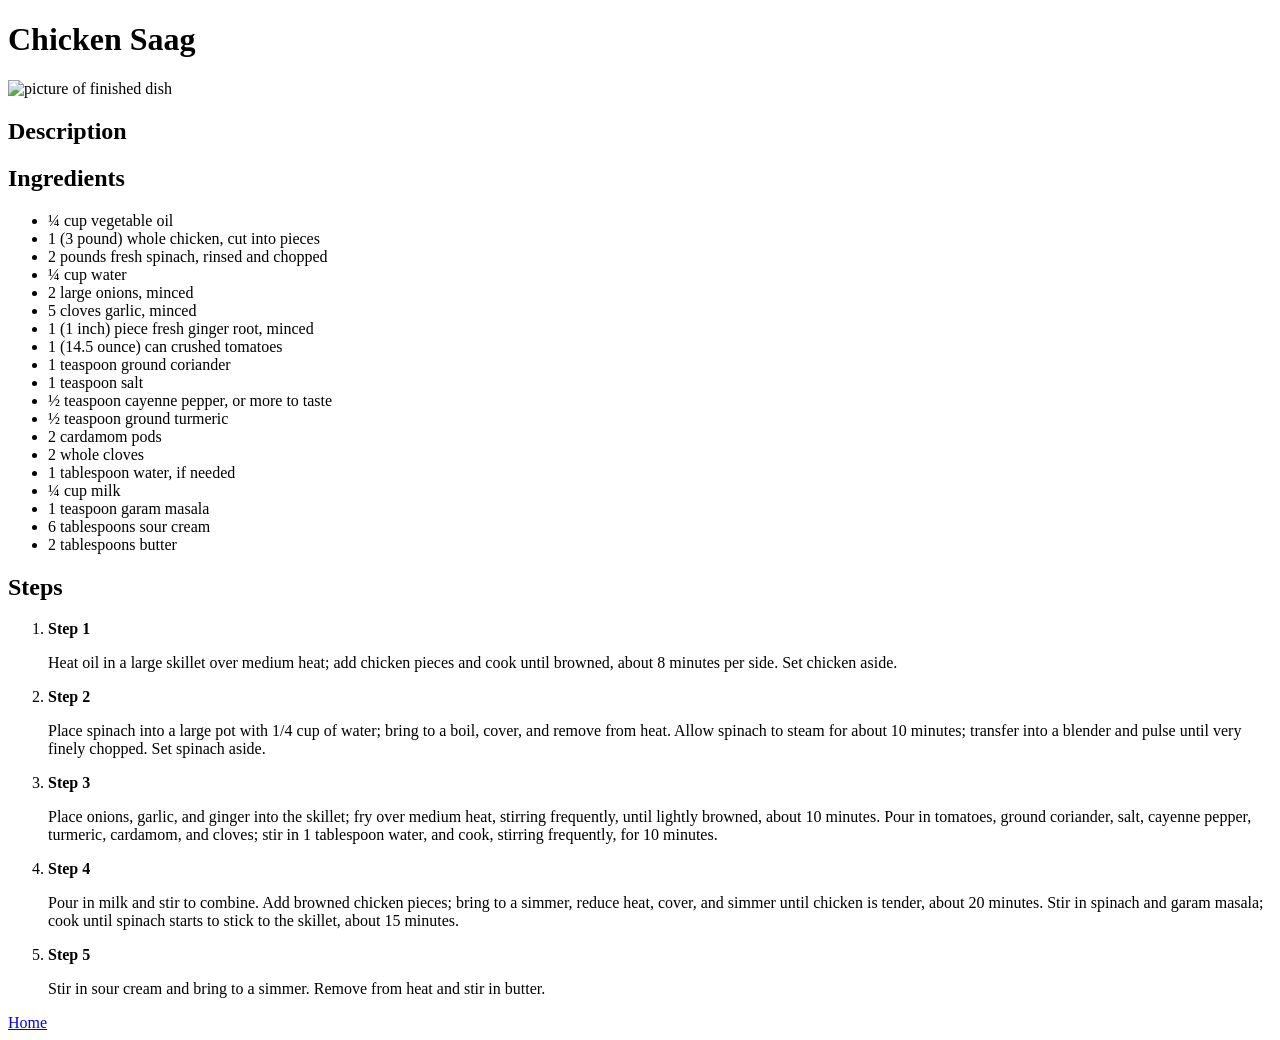
==== recipes/chicken-saag.html @ 8580e550 "Replace heading tags with <strong> inside list items to improve semantic structure and maintain prop" ====
<!DOCTYPE html>
<html lang="en">
<head>
    <meta charset="UTF-8">
    <meta name="viewport" content="width=device-width, initial-scale=1.0">
    <title>Document</title>
</head>
<body>
    <h1>Chicken Saag</h1>
    <img src="./images/chicken-saag.webp" alt="picture of finished dish" height="350" width="350">
    <h2>Description</h2>
    <p></p>
    <h2>Ingredients</h2>
    <ul>
        <li>¼ cup vegetable oil</li>
        <li>1 (3 pound) whole chicken, cut into pieces</li>
        <li>2 pounds fresh spinach, rinsed and chopped</li>
        <li>¼ cup water</li>
        <li>2 large onions, minced</li>
        <li>5 cloves garlic, minced</li>
        <li>1 (1 inch) piece fresh ginger root, minced</li>
        <li>1 (14.5 ounce) can crushed tomatoes</li>
        <li>1 teaspoon ground coriander</li>
        <li>1 teaspoon salt</li>
        <li>½ teaspoon cayenne pepper, or more to taste</li>
        <li>½ teaspoon ground turmeric</li>
        <li>2 cardamom pods</li>
        <li>2 whole cloves</li>
        <li>1 tablespoon water, if needed</li>
        <li>¼ cup milk</li>
        <li>1 teaspoon garam masala</li>
        <li>6 tablespoons sour cream</li>
        <li>2 tablespoons butter</li>
    </ul>
    <h2>Steps</h2>
    <ol>
    <li>
        <strong>Step 1</strong>
        <p>Heat oil in a large skillet over medium heat; add chicken pieces and cook until browned, about 8 minutes per side. Set chicken aside.</p>
    </li>
    <li>
        <strong>Step 2</strong>
        <p>Place spinach into a large pot with 1/4 cup of water; bring to a boil, cover, and remove from heat. Allow spinach to steam for about 10 minutes; transfer into a blender and pulse until very finely chopped. Set spinach aside.</p>
    </li>    
    <li>
        <strong>Step 3</strong>
        <p>Place onions, garlic, and ginger into the skillet; fry over medium heat, stirring frequently, until lightly browned, about 10 minutes. Pour in tomatoes, ground coriander, salt, cayenne pepper, turmeric, cardamom, and cloves; stir in 1 tablespoon water, and cook, stirring frequently, for 10 minutes.</p>
    </li>
    <li>
        <strong>Step 4</strong>
        <p>Pour in milk and stir to combine. Add browned chicken pieces; bring to a simmer, reduce heat, cover, and simmer until chicken is tender, about 20 minutes. Stir in spinach and garam masala; cook until spinach starts to stick to the skillet, about 15 minutes.</p>
    </li>
    <li>
        <strong>Step 5</strong>
        <p>Stir in sour cream and bring to a simmer. Remove from heat and stir in butter.</p>
    </li>
    </ol>
    <a href="../index.html" rel="noreferrer">Home</a>
</body>
</html>
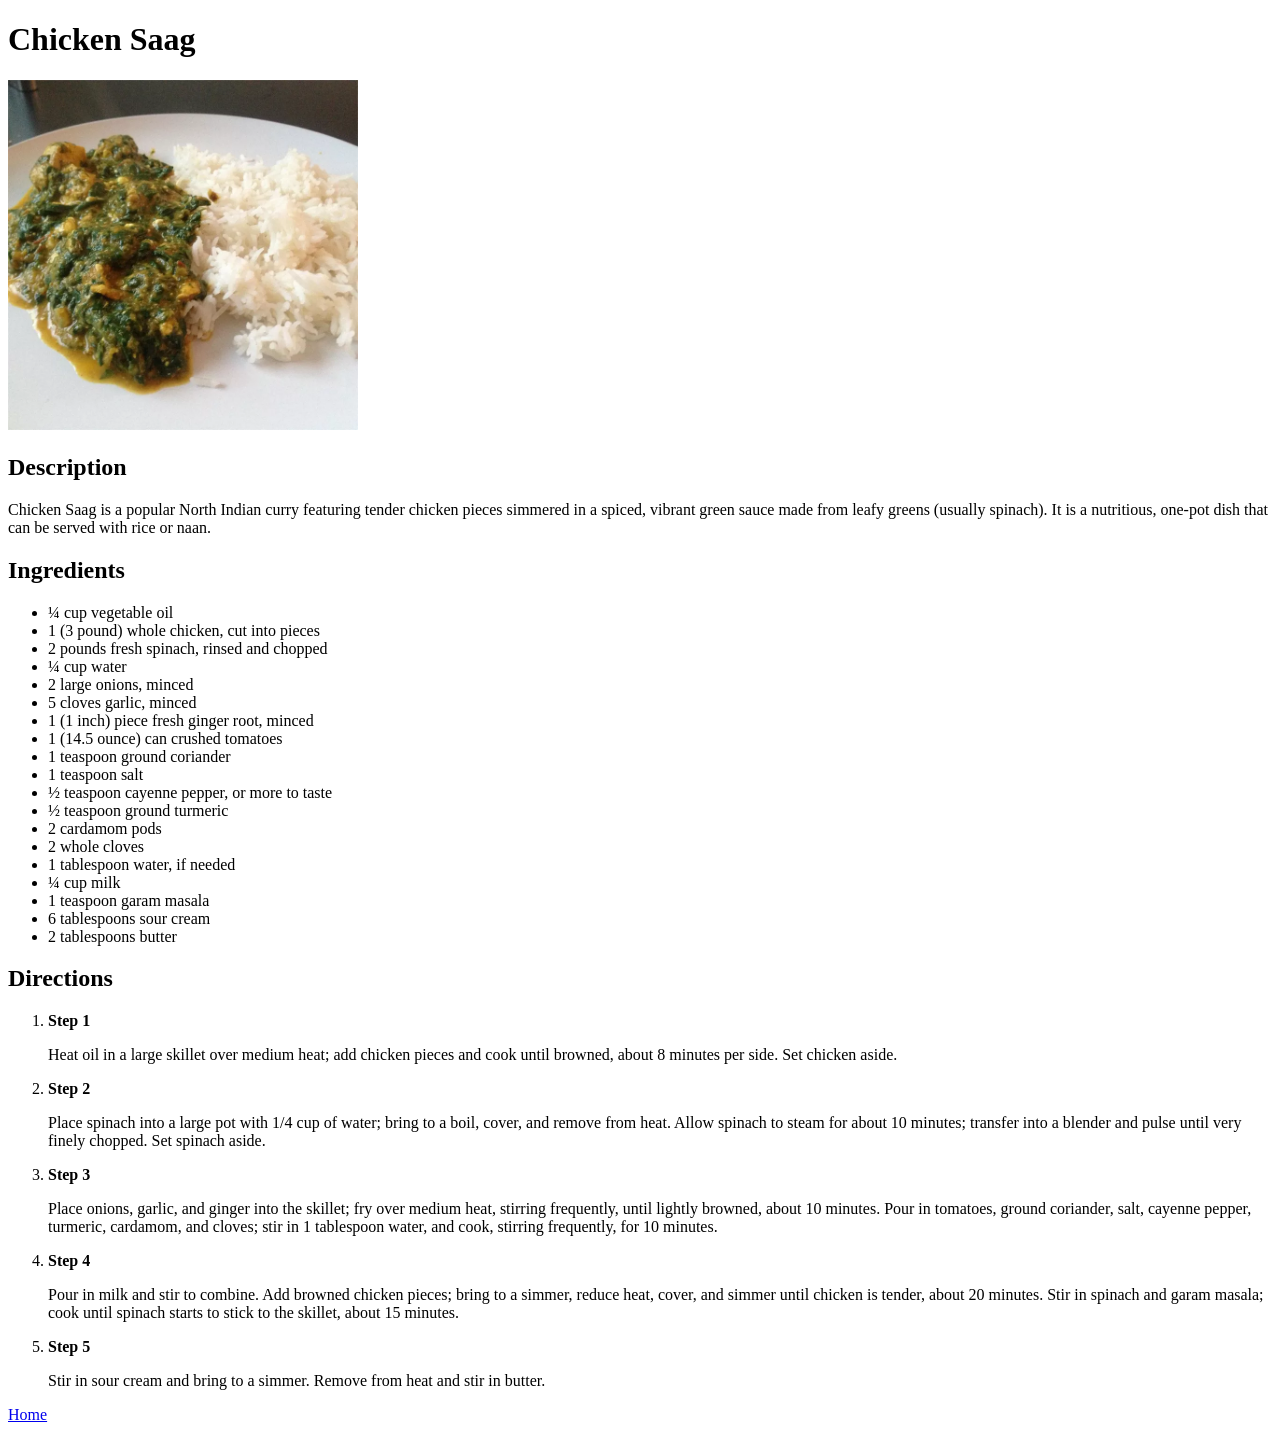
==== commit 9410e615: "Add recipe pages and images" ====
--- a/recipes/chicken-saag.html
+++ b/recipes/chicken-saag.html
@@ -3,13 +3,13 @@
 <head>
     <meta charset="UTF-8">
     <meta name="viewport" content="width=device-width, initial-scale=1.0">
-    <title>Document</title>
+    <title>Odin Recipes-Chicken Saag</title>
 </head>
 <body>
     <h1>Chicken Saag</h1>
     <img src="./images/chicken-saag.webp" alt="picture of finished dish" height="350" width="350">
     <h2>Description</h2>
-    <p></p>
+    <p>Chicken Saag is a popular North Indian curry featuring tender chicken pieces simmered in a spiced, vibrant green sauce made from leafy greens (usually spinach). It is a nutritious, one-pot dish that can be served with rice or naan. </p>
     <h2>Ingredients</h2>
     <ul>
         <li>¼ cup vegetable oil</li>
@@ -32,7 +32,7 @@
         <li>6 tablespoons sour cream</li>
         <li>2 tablespoons butter</li>
     </ul>
-    <h2>Steps</h2>
+    <h2>Directions</h2>
     <ol>
     <li>
         <strong>Step 1</strong>
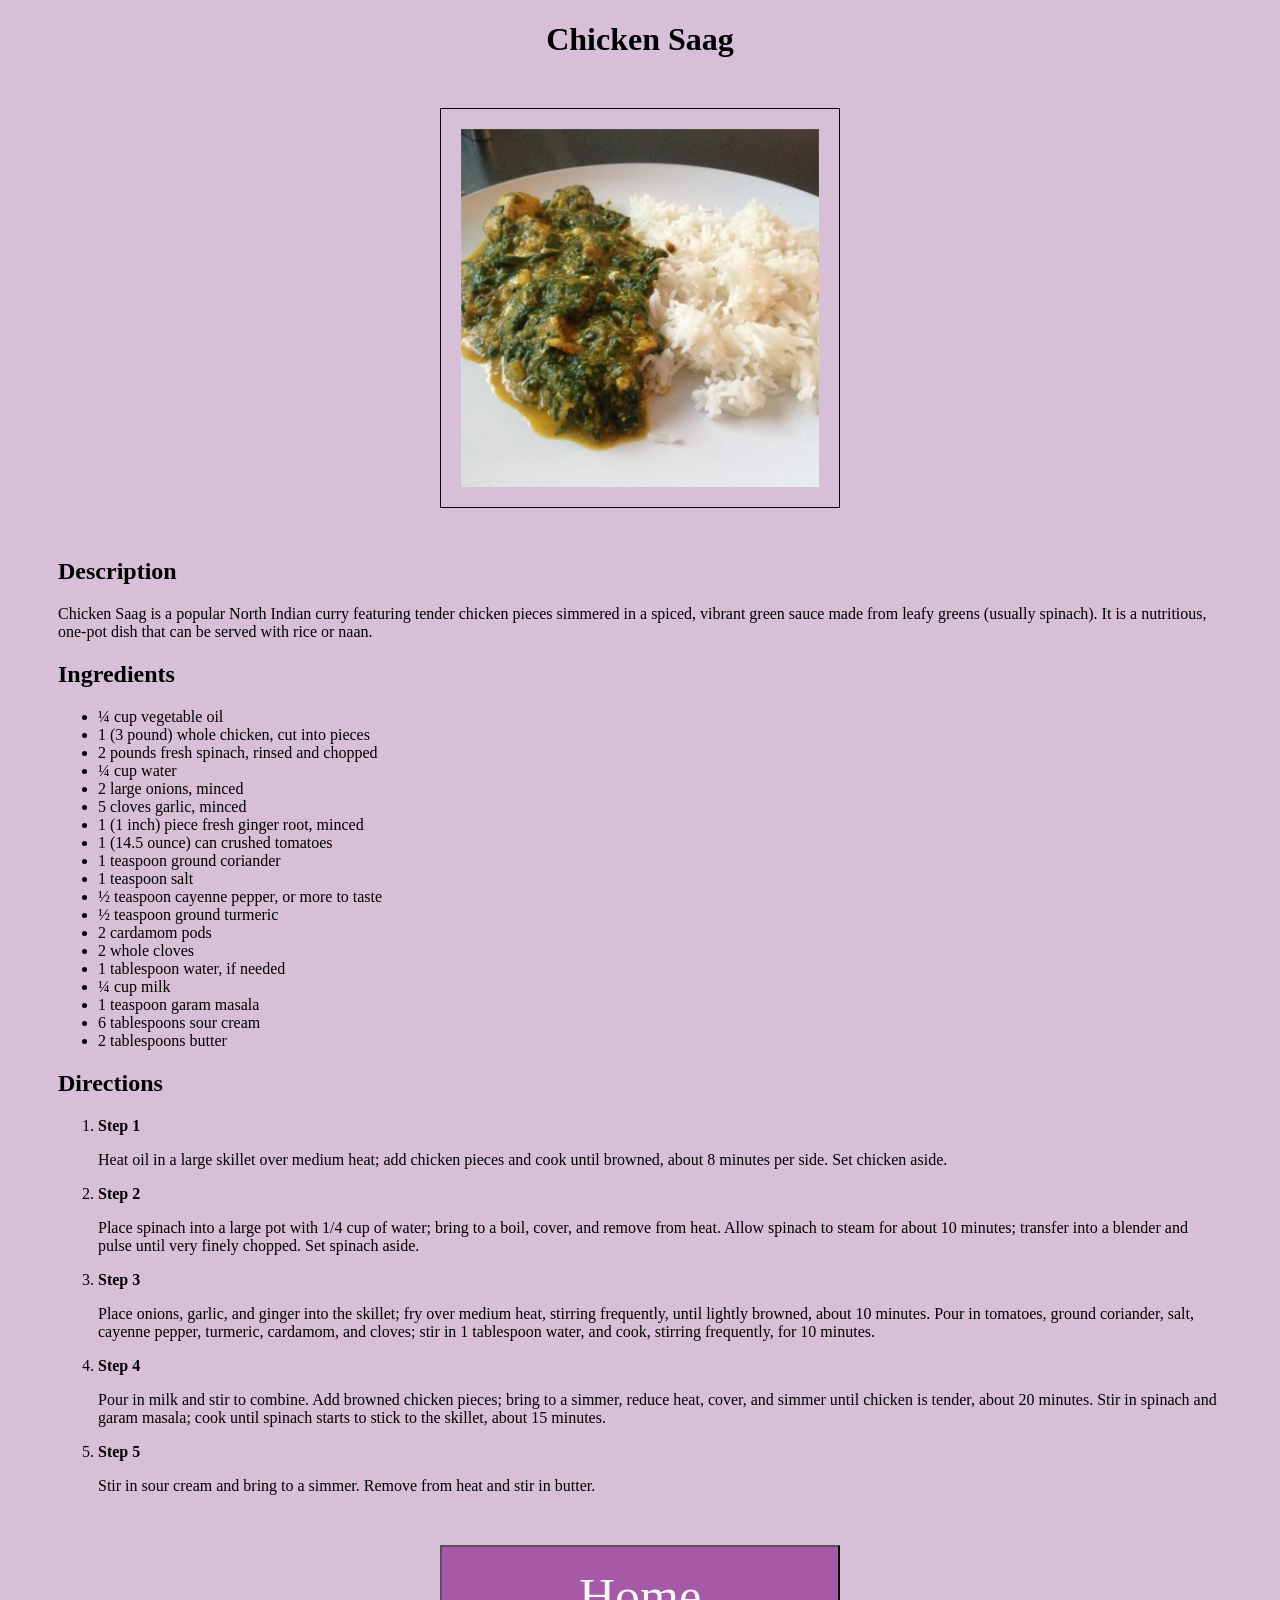
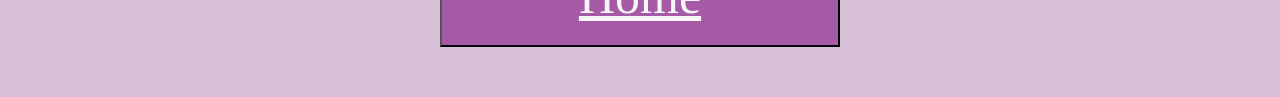
==== commit dda9a08e: "Add CSS styling to the recipe pages" ====
--- a/recipes/chicken-saag.html
+++ b/recipes/chicken-saag.html
@@ -3,13 +3,14 @@
 <head>
     <meta charset="UTF-8">
     <meta name="viewport" content="width=device-width, initial-scale=1.0">
+    <link href="./chicken-saag.css" rel="stylesheet">
     <title>Odin Recipes-Chicken Saag</title>
 </head>
 <body>
-    <h1>Chicken Saag</h1>
-    <img src="./images/chicken-saag.webp" alt="picture of finished dish" height="350" width="350">
+    <h1 class="heading">Chicken Saag</h1>
+    <img src="./images/chicken-saag.webp" alt="picture of finished dish">
     <h2>Description</h2>
-    <p>Chicken Saag is a popular North Indian curry featuring tender chicken pieces simmered in a spiced, vibrant green sauce made from leafy greens (usually spinach). It is a nutritious, one-pot dish that can be served with rice or naan. </p>
+    <p class="descrption">Chicken Saag is a popular North Indian curry featuring tender chicken pieces simmered in a spiced, vibrant green sauce made from leafy greens (usually spinach). It is a nutritious, one-pot dish that can be served with rice or naan. </p>
     <h2>Ingredients</h2>
     <ul>
         <li>¼ cup vegetable oil</li>
@@ -55,6 +56,6 @@
         <p>Stir in sour cream and bring to a simmer. Remove from heat and stir in butter.</p>
     </li>
     </ol>
-    <a href="../index.html" rel="noreferrer">Home</a>
+    <button><a href="../index.html" rel="noreferrer" class="button">Home</a></button>
 </body>
 </html>
--- a/recipes/chicken-saag.css
+++ b/recipes/chicken-saag.css
@@ -0,0 +1,57 @@
+*{
+    font-family: 'Trebuchet MS', serif;
+    background-color: thistle;
+}
+
+.heading{
+    text-align: center;
+    font-weight: bold;
+}
+
+img{
+    display: block;
+    width: 400px;
+    height: auto;
+    box-sizing: border-box;
+    padding: 20px;
+    border: 1px solid black;
+    margin: 50px auto;  
+}
+
+h2{
+    display: block;
+    box-sizing: border-box;
+    margin: 20px 50px;
+}
+
+.descrption{
+    display: block;
+    box-sizing: border-box;
+    margin: auto 50px;
+}
+
+ul{
+    display: block;
+    box-sizing: border-box;
+    margin: auto 50px;
+}
+ol{
+    display: block;
+    box-sizing: border-box;
+    margin: auto 50px;
+}
+
+button{
+    background-color: rgb(166, 89, 166);
+    display: block;
+    width: 400px;
+    height: auto;
+    box-sizing: border-box;
+    padding: 20px ;
+    margin: 50px auto;  
+}
+.button{
+    font-size: 50px;
+    color: whitesmoke;
+    background-color: rgb(166, 89, 166);
+}
